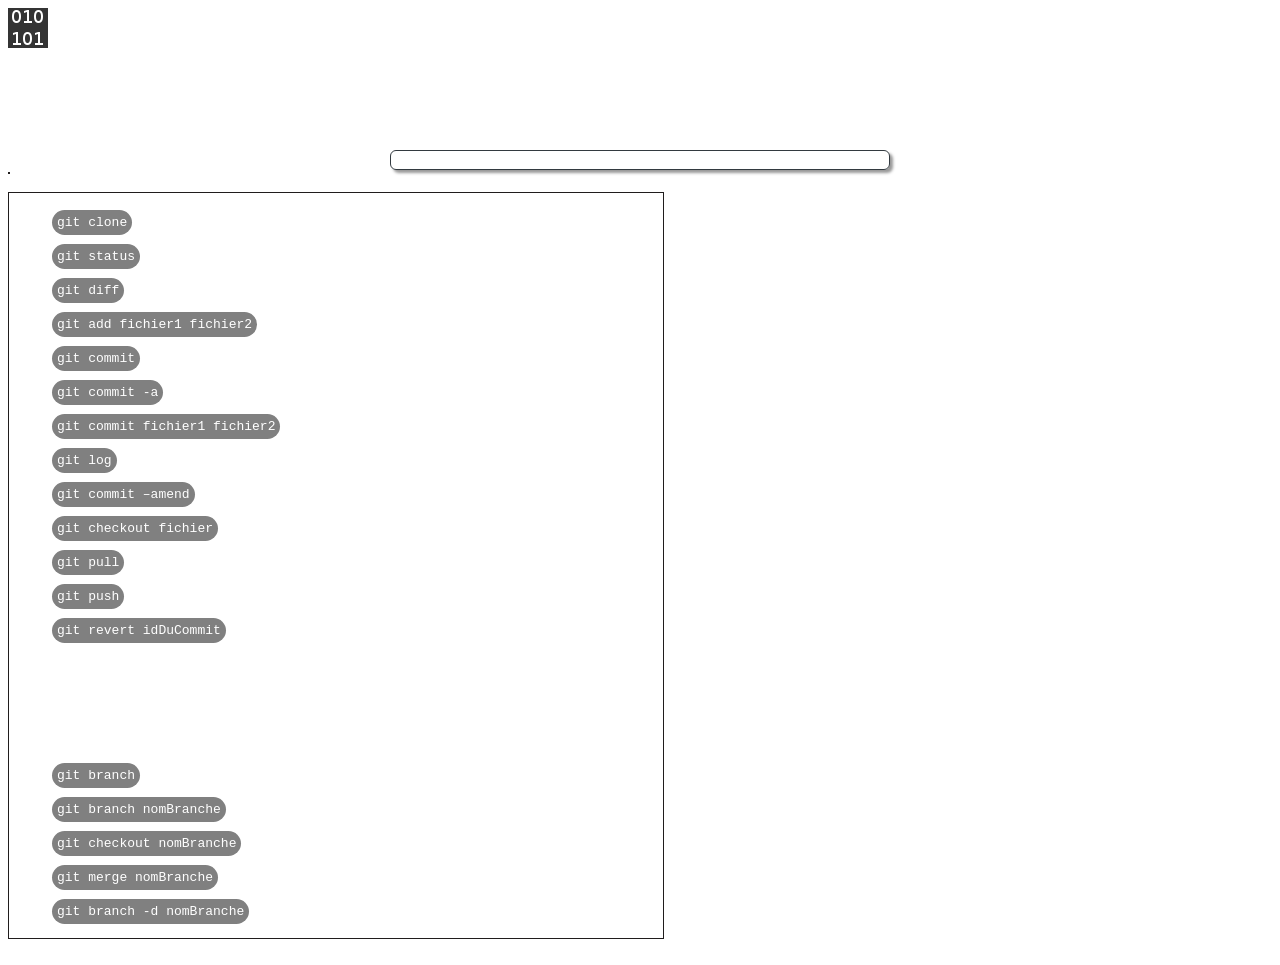
==== Git2.html @ dcfde447 "first commit" ====
<!DOCTYPE html>
<html lang="fr">

<head>
	<link rel="icon" type="image/jpg" href="010101.jpg">
	<link rel="stylesheet" type="text/css" href="css.css">
	<meta name="viewport" content="width=device-width, initial-scale=1.0">
	<meta charset="UTF-8">
	<title>Quelques commandes de bases Git.</title>
</head>

<body>
	<a href="http://alexis-ds.github.io/CheatSheetComplet/">
		<img src="010101.jpg">
	</a>
	<h1>Quelques commandes de bases.</h1>
	<br>
	<table>
		<tr>
			<center>
				<ul id="menu-accordeon">
					<li><a href="#">Git</a>
						<ul>
							<li><a href="index.html">1.Qu'est-ce que Git ?</a></li>
							<li><a href="Git3.html">3.Quelques sites pour plus de commandes.</a></li>
						</ul>
					</li>
				</ul>
			</center>
		</tr>
	</table>
	<br>
	<table class="table2">
		<td>
			<ul>
				<p>
					<code>git clone</code>
					<des>: Pour cloner un dépôt existant, c’est-à-dire, le récupérer sur votre machine</des>
				</p>
				<p>
					<code>git status</code>
					<des>: Pour connaître les fichiers modifiés récemment</des>
				</p>
				<p>
					<code>git diff</code>
					<des>: Pour voir ce qui a été changé</des>
				</p>
				<p>
					<code>git add fichier1 fichier2</code>
					<des>: Pour ajouter des fichiers à prendre en compte lors du commit</des>
				</p>
				<p>
					<code>git commit</code>
					<des>: Pour faire un commit, ie sauvegarder vos changements</des>
				</p>
				<p>
					<code>git commit -a</code>
					<des>: Inclure tous les fichiers listés dans git status</des>
				</p>
				<p>
					<code>git commit fichier1 fichier2</code>
					<des>: Indiquer précisément quels fichiers inclure</des>
				</p>
				<p>
					<code>git log</code>
					<des>: Visionner les logs</des>
				</p>
				<p>
					<code>git commit –amend</code>
					<des>: Options utiles: -p ou –statModifier le dernier message de commit</des>
				</p>
				<p>
					<code>git checkout fichier</code>
					<des>: Restaurer un fichier à son état du dernier commit</des>
				</p>
				<p>
					<code>git pull</code>
					<des>: Récupérer les nouveautés présentes sur le serveur</des>
				</p>
				<p>
					<code>git push</code>
					<des>: Envoyer ses propres modifications au serveur</des>
				</p>
				<p>
					<code>git revert idDuCommit</code>
					<des>: Annulé un commit publié</des>
				</p>
				<br>
				<center>
					<h3>Les branches</h3>
				</center>
				<br>
				<p>
					<code>git branch</code>
					<des>: Voir les branches (l'étoile montre sur laquelle on se trouve)</des>
				</p>
				<p>
					<code>git branch nomBranche</code>
					<des>: Créer une branche</des>
				</p>
				<p>
					<code>git checkout nomBranche</code>
					<des>: Se placer dans une branche</des>
				</p>
				<p>
					<code>git merge nomBranche</code>
					<des>: Fusionner une branche dans la branche où vous vous trouvez</des>
				</p>
				<p>
					<code>git branch -d nomBranche</code>
					<des>: Supprimer une branche</des>
				</p>
			</ul>
		</td>
	</table>
	<center>
		<span class="copyright" dir="ltr">© 2015 Alexis</span>
	</center>
</body>

</html>
---- css.css ----
body {
    background-image: url(http://alexis-ds.github.io/CheatSheetComplet1/images.jpeg);
    color: white;
}
a {
    color: white;
}
a:focus {
    outline: 0;
}
table {
    border: 1px solid #201d1d;
}
code{
    background-color: gray;
    border-radius: 15px;
    padding: 5px;
    font-size: 1em;
    width: 15px;
}
footer {
    position: absolute;
    bottom: 0;
    width: 99%;
}
#menu-accordeon {
    padding: 0;
    margin: 0;
    list-style: none;
    text-align: center;
    width: 500px;
}
#menu-accordeon ul {
    padding: 0;
    margin: 0;
    list-style: none;
    text-align: center;
}
#menu-accordeon li {
    border-radius: 6px;
    margin-bottom: 2px;
    box-shadow: 3px 3px 3px #999;
    border: solid 1px #333A40;
}
#menu-accordeon li li {
    max-height: 0;
    overflow: hidden;
    transition: all .5s;
    border-radius: 0;
    background: #444;
    box-shadow: none;
    border: none;
    margin: 0
}
#menu-accordeon a {
    text-decoration: none;
    padding: 8px 0;
    font-family: verdana;
    font-size: 80%;
}
#menu-accordeon ul li a, #menu-accordeon li:hover li a {
    font-size: 70%;
}
#menu-accordeon li:hover li {
    max-height: 2em;
}

/*mobile first*/

@media screen and (max-width: 320px) {
    #menu-accordeon {
        padding: 0;
        margin: 0;
        list-style: none;
        text-align: center;
        width: 200px;
    }
}
@media screen and (min-width: 480px max-width: 550px) {
#menu-accordeon {
        padding: 0;
        margin: 0;
        list-style: none;
        text-align: center;
        width: 200px;
    }
}
@media screen and (max-width: 600px) {}
@media screen and (max-width: 768px) {}
@media screen and (max-width: 1280px) {}
@media screen and (max-width: 1920px) {}
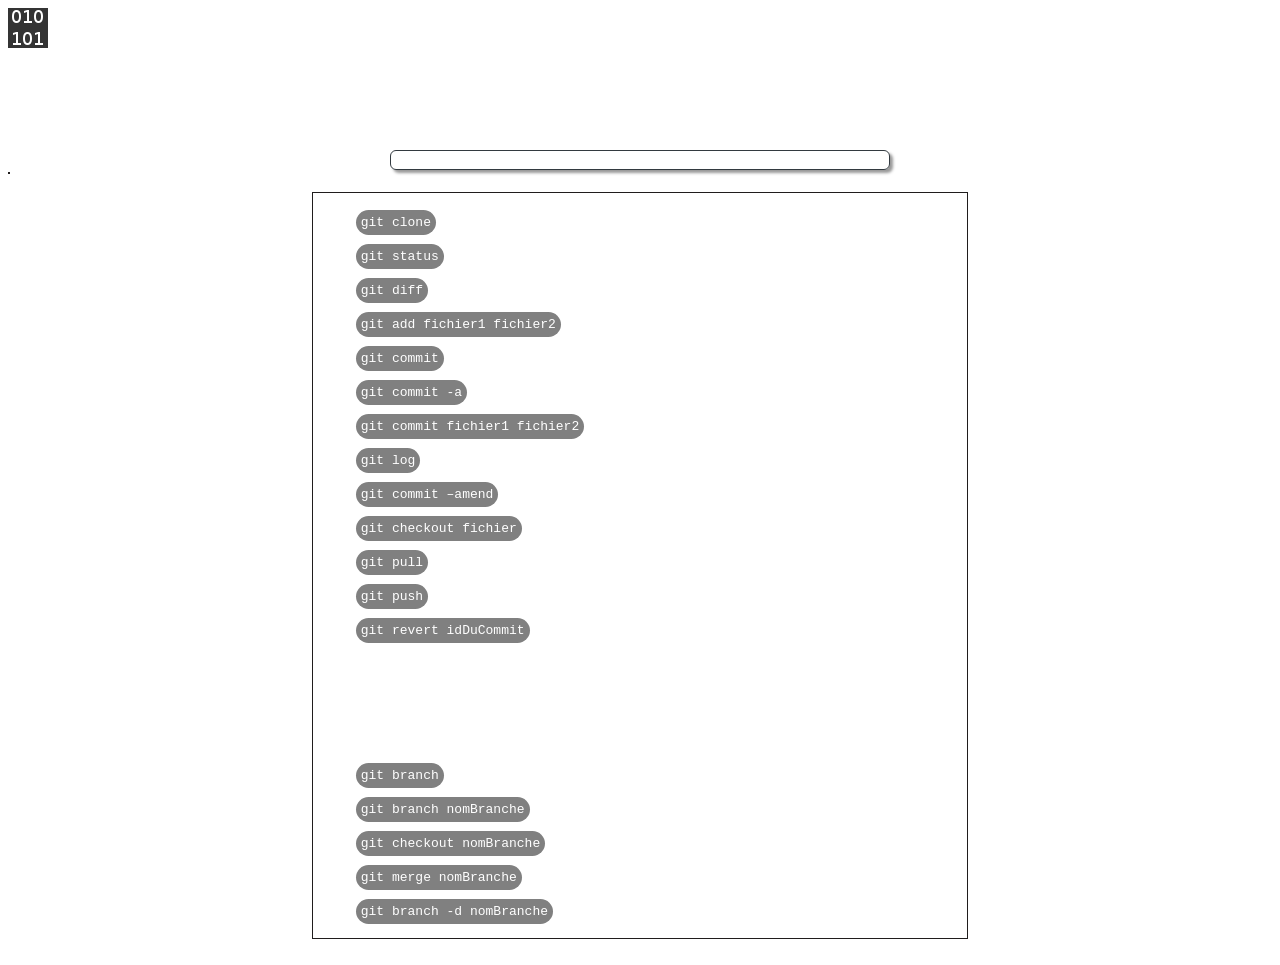
==== commit 01637d01: "Update Git2.html" ====
--- a/Git2.html
+++ b/Git2.html
@@ -4,6 +4,7 @@
 <head>
 	<link rel="icon" type="image/jpg" href="010101.jpg">
 	<link rel="stylesheet" type="text/css" href="css.css">
+	<link rel="stylesheet" type="text/css" href="Git.css">
 	<meta name="viewport" content="width=device-width, initial-scale=1.0">
 	<meta charset="UTF-8">
 	<title>Quelques commandes de bases Git.</title>
@@ -13,9 +14,11 @@
 	<a href="http://alexis-ds.github.io/CheatSheetComplet/">
 		<img src="010101.jpg">
 	</a>
-	<h1>Quelques commandes de bases.</h1>
+	<center>
+		<h1>Quelques commandes de bases.</h1>
+	</center>
 	<br>
-	<table>
+	<table class="table1">
 		<tr>
 			<center>
 				<ul id="menu-accordeon">
@@ -30,89 +33,91 @@
 		</tr>
 	</table>
 	<br>
-	<table class="table2">
-		<td>
-			<ul>
-				<p>
-					<code>git clone</code>
-					<des>: Pour cloner un dépôt existant, c’est-à-dire, le récupérer sur votre machine</des>
-				</p>
-				<p>
-					<code>git status</code>
-					<des>: Pour connaître les fichiers modifiés récemment</des>
-				</p>
-				<p>
-					<code>git diff</code>
-					<des>: Pour voir ce qui a été changé</des>
-				</p>
-				<p>
-					<code>git add fichier1 fichier2</code>
-					<des>: Pour ajouter des fichiers à prendre en compte lors du commit</des>
-				</p>
-				<p>
-					<code>git commit</code>
-					<des>: Pour faire un commit, ie sauvegarder vos changements</des>
-				</p>
-				<p>
-					<code>git commit -a</code>
-					<des>: Inclure tous les fichiers listés dans git status</des>
-				</p>
-				<p>
-					<code>git commit fichier1 fichier2</code>
-					<des>: Indiquer précisément quels fichiers inclure</des>
-				</p>
-				<p>
-					<code>git log</code>
-					<des>: Visionner les logs</des>
-				</p>
-				<p>
-					<code>git commit –amend</code>
-					<des>: Options utiles: -p ou –statModifier le dernier message de commit</des>
-				</p>
-				<p>
-					<code>git checkout fichier</code>
-					<des>: Restaurer un fichier à son état du dernier commit</des>
-				</p>
-				<p>
-					<code>git pull</code>
-					<des>: Récupérer les nouveautés présentes sur le serveur</des>
-				</p>
-				<p>
-					<code>git push</code>
-					<des>: Envoyer ses propres modifications au serveur</des>
-				</p>
-				<p>
-					<code>git revert idDuCommit</code>
-					<des>: Annulé un commit publié</des>
-				</p>
-				<br>
-				<center>
-					<h3>Les branches</h3>
-				</center>
-				<br>
-				<p>
-					<code>git branch</code>
-					<des>: Voir les branches (l'étoile montre sur laquelle on se trouve)</des>
-				</p>
-				<p>
-					<code>git branch nomBranche</code>
-					<des>: Créer une branche</des>
-				</p>
-				<p>
-					<code>git checkout nomBranche</code>
-					<des>: Se placer dans une branche</des>
-				</p>
-				<p>
-					<code>git merge nomBranche</code>
-					<des>: Fusionner une branche dans la branche où vous vous trouvez</des>
-				</p>
-				<p>
-					<code>git branch -d nomBranche</code>
-					<des>: Supprimer une branche</des>
-				</p>
-			</ul>
-		</td>
-	</table>
+	<center>
+		<table class="table2">
+			<td>
+				<ul>
+					<p>
+						<code>git clone</code>
+						<des>: Pour cloner un dépôt existant, c’est-à-dire, le récupérer sur votre machine</des>
+					</p>
+					<p>
+						<code>git status</code>
+						<des>: Pour connaître les fichiers modifiés récemment</des>
+					</p>
+					<p>
+						<code>git diff</code>
+						<des>: Pour voir ce qui a été changé</des>
+					</p>
+					<p>
+						<code>git add fichier1 fichier2</code>
+						<des>: Pour ajouter des fichiers à prendre en compte lors du commit</des>
+					</p>
+					<p>
+						<code>git commit</code>
+						<des>: Pour faire un commit, ie sauvegarder vos changements</des>
+					</p>
+					<p>
+						<code>git commit -a</code>
+						<des>: Inclure tous les fichiers listés dans git status</des>
+					</p>
+					<p>
+						<code>git commit fichier1 fichier2</code>
+						<des>: Indiquer précisément quels fichiers inclure</des>
+					</p>
+					<p>
+						<code>git log</code>
+						<des>: Visionner les logs</des>
+					</p>
+					<p>
+						<code>git commit –amend</code>
+						<des>: Options utiles: -p ou –statModifier le dernier message de commit</des>
+					</p>
+					<p>
+						<code>git checkout fichier</code>
+						<des>: Restaurer un fichier à son état du dernier commit</des>
+					</p>
+					<p>
+						<code>git pull</code>
+						<des>: Récupérer les nouveautés présentes sur le serveur</des>
+					</p>
+					<p>
+						<code>git push</code>
+						<des>: Envoyer ses propres modifications au serveur</des>
+					</p>
+					<p>
+						<code>git revert idDuCommit</code>
+						<des>: Annulé un commit publié</des>
+					</p>
+					<br>
+					<center>
+						<h3>Les branches</h3>
+					</center>
+					<br>
+					<p>
+						<code>git branch</code>
+						<des>: Voir les branches (l'étoile montre sur laquelle on se trouve)</des>
+					</p>
+					<p>
+						<code>git branch nomBranche</code>
+						<des>: Créer une branche</des>
+					</p>
+					<p>
+						<code>git checkout nomBranche</code>
+						<des>: Se placer dans une branche</des>
+					</p>
+					<p>
+						<code>git merge nomBranche</code>
+						<des>: Fusionner une branche dans la branche où vous vous trouvez</des>
+					</p>
+					<p>
+						<code>git branch -d nomBranche</code>
+						<des>: Supprimer une branche</des>
+					</p>
+				</ul>
+			</td>
+		</table>
+	</center>
 	<center>
 		<span class="copyright" dir="ltr">© 2015 Alexis</span>
 	</center>
--- a/Git.css
+++ b/Git.css
@@ -0,0 +1,9 @@
+a{
+	color:white;
+}
+table .table2{
+border:1px solid white;
+}
+/*.copyright{
+  text-align: right;
+}*/
